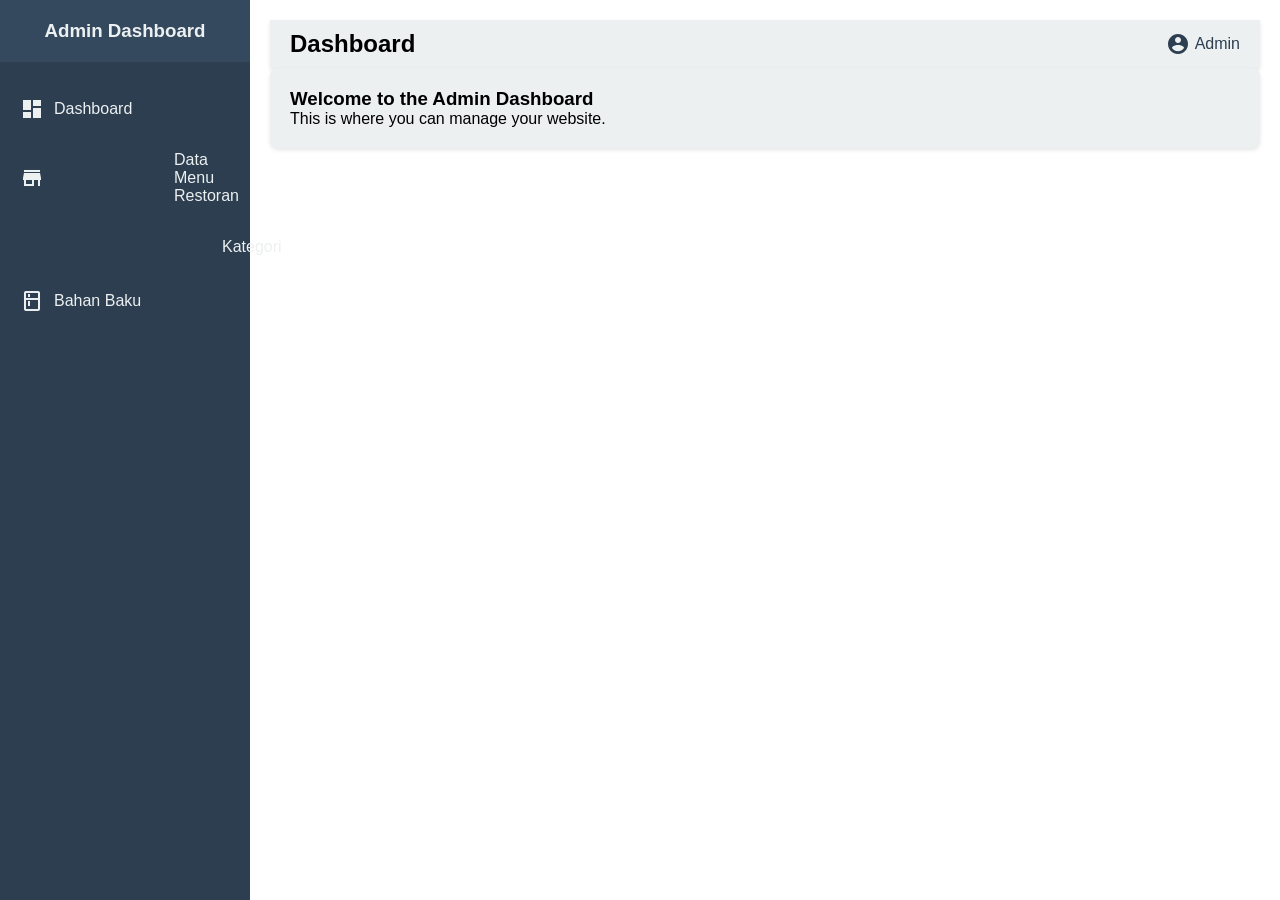
==== ui/index.html @ b52f21b9 "menu" ====
<!DOCTYPE html>
<html lang="en">

<head>
    <meta charset="UTF-8">
    <meta name="viewport" content="width=device-width, initial-scale=1.0">
    <title>Admin Dashboard</title>
    <link rel="stylesheet" href="assets/css/style.css">
    <link href="https://fonts.googleapis.com/icon?family=Material+Icons" rel="stylesheet">
</head>

<body>
    <div class="container">
        <nav class="sidebar">
            <button class="sidebar-toggle"><i class="material-icons">menu</i></button>
            <div class="sidebar-header">
                <h3>Admin Dashboard</h3>
            </div>
            <ul class="sidebar-menu">
                <li><a href="index.html"><i class="material-icons">dashboard</i> Dashboard</a></li>
                <li><a href="menu.html"><i class="material-icons">storefront</i>Data Menu Restoran</a></li>
                <li><a href="kategori.html"><i class="material-icons">category</i> Kategori</a></li>
                <li><a href="bahanbaku.html"><i class="material-icons">kitchen</i> Bahan Baku</a></li>
            </ul>
        </nav>
        <div class="main-content">
            <nav class="navbar">
                <h2>Dashboard</h2>
                <div class="navbar-right">
                    <a href="#" class="profile"><i class="material-icons">account_circle</i> Admin</a>
                </div>
            </nav>
            <div class="content">
                <h3>Welcome to the Admin Dashboard</h3>
                <p>This is where you can manage your website.</p>
                <!-- Add your dashboard content here -->
            </div>
        </div>
    </div>
</body>

<script>
    document.addEventListener('DOMContentLoaded', () => {
        const sidebarToggle = document.querySelector('.sidebar-toggle');
        const sidebar = document.querySelector('.sidebar');

        sidebarToggle.addEventListener('click', () => {
            sidebar.classList.toggle('collapsed');
        });
    });
</script>


</html>
---- ui/assets/css/style.css ----
* {
    margin: 0;
    padding: 0;
    box-sizing: border-box;
    font-family: Arial, sans-serif;
}

body {
    display: flex;
    min-height: 100vh;
}

.container {
    display: flex;
    width: 100%;
}

.sidebar {
    width: 250px;
    background-color: #2c3e50;
    color: #ecf0f1;
    position: fixed;
    height: 100%;
}

.sidebar-header {
    padding: 20px;
    background-color: #34495e;
    text-align: center;
}

.sidebar-menu {
    list-style: none;
    padding: 20px 0;
}

.sidebar-menu li {
    padding: 15px 20px;
}

.sidebar-menu li a {
    text-decoration: none;
    color: #ecf0f1;
    display: flex;
    align-items: center;
}

.sidebar-menu li a .material-icons {
    margin-right: 10px;
}

.sidebar-menu li:hover {
    background-color: #34495e;
}

.main-content {
    margin-left: 250px;
    padding: 20px;
    width: 100%;
}

.navbar {
    display: flex;
    justify-content: space-between;
    align-items: center;
    background-color: #ecf0f1;
    padding: 10px 20px;
    box-shadow: 0 2px 4px rgba(0, 0, 0, 0.1);
}

.navbar h2 {
    margin: 0;
}

.navbar-right {
    display: flex;
    align-items: center;
}

.navbar-right a {
    text-decoration: none;
    color: #2c3e50;
    display: flex;
    align-items: center;
    margin-left: 20px;
}

.navbar-right a .material-icons {
    margin-right: 5px;
}

.content {
    padding: 20px;
    background-color: #ecf0f1;
    border-radius: 8px;
    box-shadow: 0 2px 4px rgba(0, 0, 0, 0.1);
}

.sidebar-toggle {
    display: none;
    position: fixed;
    top: 20px;
    left: 20px;
    background-color: #34495e;
    color: #ecf0f1;
    border: none;
    padding: 10px;
    border-radius: 5px;
    cursor: pointer;
    z-index: 1000;
}

.sidebar.collapsed {
    width: 0;
    overflow: hidden;
}

@media (max-width: 768px) {
    .sidebar {
        width: 0;
        overflow: hidden;
        position: fixed;
    }

    .main-content {
        margin-left: 0;
    }

    .sidebar-toggle {
        display: block;
    }
}

/* Category section styles */
.category-section {
    margin-top: 20px;
}

.category-section h3 {
    margin-bottom: 20px;
}

.category-table {
    width: 100%;
    border-collapse: collapse;
    margin-bottom: 20px;
}

.category-table th, .category-table td {
    padding: 10px;
    text-align: left;
    border-bottom: 1px solid #ddd;
}

.category-table th {
    background-color: #34495e;
    color: white;
}

.category-table tr:hover {
    background-color: #f1f1f1;
}

.edit-btn, .delete-btn, .add-category-btn {
    background-color: #2c3e50;
    color: white;
    border: none;
    padding: 10px;
    margin: 5px;
    cursor: pointer;
    border-radius: 5px;
    text-align: center;
}

.add-category-btn {
    display: block;
    width: fit-content;
}

.edit-btn:hover, .delete-btn:hover, .add-category-btn:hover {
    background-color: #34495e;
}

/* add */
.add-category-section {
    max-width: 600px;
    margin: 0 auto;
    padding: 2rem;
    background-color: #fff;
    box-shadow: 0 0 10px rgba(0, 0, 0, 0.1);
    border-radius: 8px;
}

.add-category-section h3 {
    text-align: center;
    margin-bottom: 1.5rem;
    color: #333;
}

.add-category-section label {
    display: block;
    margin-bottom: 0.5rem;
    color: #555;
}

.add-category-section input[type="text"] {
    width: 100%;
    padding: 0.75rem;
    margin-bottom: 1.5rem;
    border: 1px solid #ccc;
    border-radius: 4px;
    font-size: 1rem;
    color: #333;
}

.add-category-section button {
    width: 100%;
    padding: 0.75rem;
    background-color: #34495e;
    border: none;
    border-radius: 4px;
    font-size: 1rem;
    color: #fff;
    cursor: pointer;
    transition: background-color 0.3s ease;
}

.add-category-section button:hover {
    background-color: #313e4b;
}

.add-category-section .back-btn {
    display: inline-block;
    margin-top: 1rem;
    color: #007bff;
    text-decoration: none;
    font-size: 0.875rem;
    transition: color 0.3s ease;
}

.add-category-section .back-btn:hover {
    color: #0056b3;
}
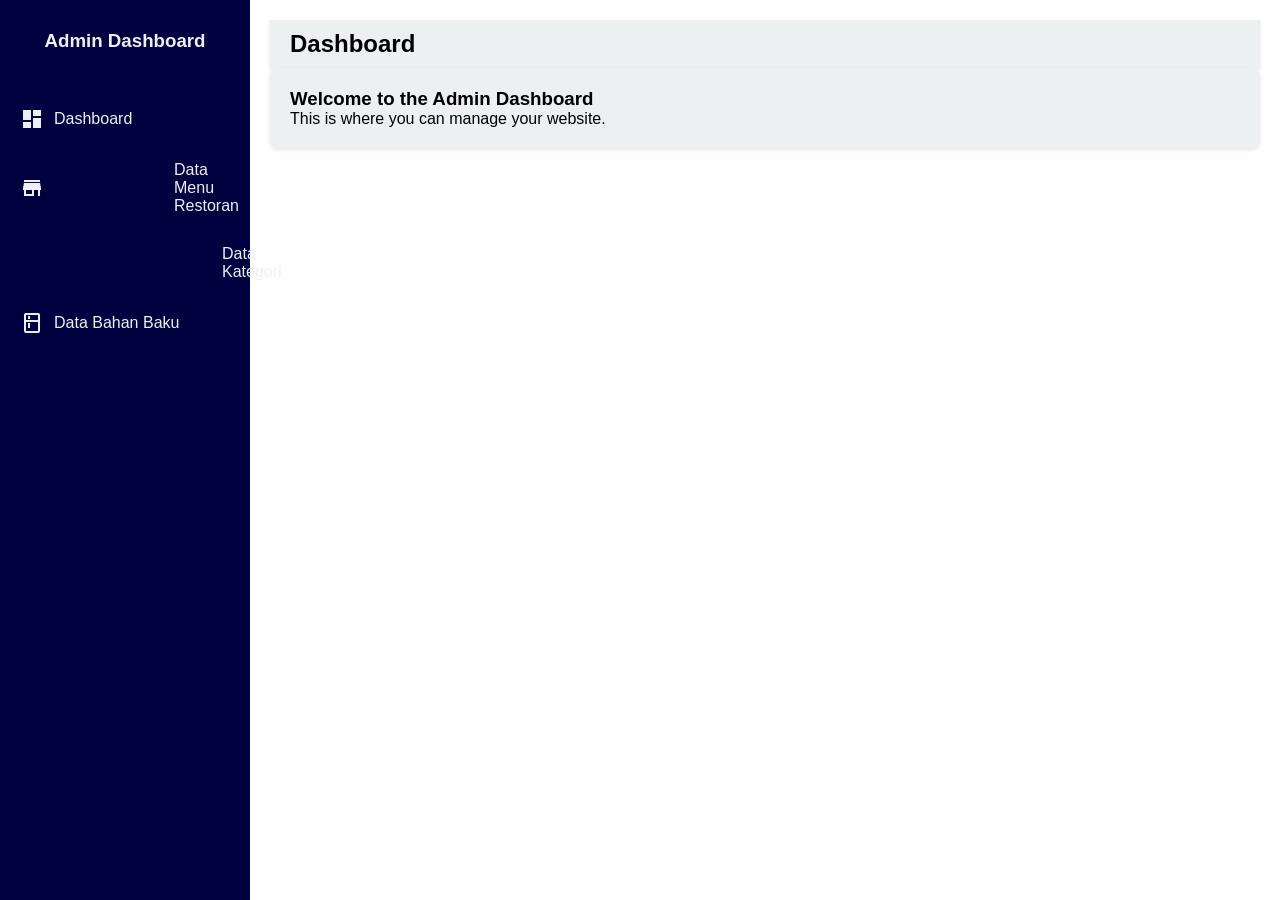
==== commit 395d9d6e: "benerin sidebar" ====
--- a/ui/index.html
+++ b/ui/index.html
@@ -1,54 +1,104 @@
 <!DOCTYPE html>
 <html lang="en">
+  <head>
+    <meta charset="UTF-8" />
+    <meta name="viewport" content="width=device-width, initial-scale=1.0" />
+    <title>Dashboard Admin</title>
+    <link rel="stylesheet" href="assets/css/style.css" />
+    <link
+      href="https://fonts.googleapis.com/icon?family=Material+Icons"
+      rel="stylesheet"
+    />
+    <script
+      src="https://cdnjs.cloudflare.com/ajax/libs/bootstrap/5.3.3/js/bootstrap.min.js"
+      integrity="sha512-ykZ1QQr0Jy/4ZkvKuqWn4iF3lqPZyij9iRv6sGqLRdTPkY69YX6+7wvVGmsdBbiIfN/8OdsI7HABjvEok6ZopQ=="
+      crossorigin="anonymous"
+      referrerpolicy="no-referrer"
+    ></script>
+  </head>
 
-<head>
-    <meta charset="UTF-8">
-    <meta name="viewport" content="width=device-width, initial-scale=1.0">
-    <title>Admin Dashboard</title>
-    <link rel="stylesheet" href="assets/css/style.css">
-    <link href="https://fonts.googleapis.com/icon?family=Material+Icons" rel="stylesheet">
-</head>
+  <body>
+    <div class="container">
+      <nav class="sidebar">
+        <button class="sidebar-toggle">
+          <i class="material-icons">menu</i>
+        </button>
+        <div class="sidebar-header">
+          <h3 class="sidebar-logo">Logo</h3>
+          <h3 class="sidebar-title">Admin Dashboard</h3>
+        </div>
+        <ul class="sidebar-menu">
+            <li>
+              <a href="index.html"
+                ><i class="material-icons">dashboard</i> Dashboard</a
+              >
+            </li>
+            <li>
+              <a href="menu.html"
+                ><i class="material-icons">storefront</i>Data Menu Restoran</a
+              >
+            </li>
+            <li>
+              <a href="kategori.html"
+                ><i class="material-icons">category</i>Data Kategori</a
+              >
+            </li>
+            <li>
+              <a href="bahanbaku.html"
+                ><i class="material-icons">kitchen</i>Data Bahan Baku</a
+              >
+            </li>
+          </ul>
+      </nav>
 
-<body>
-    <div class="container">
-        <nav class="sidebar">
-            <button class="sidebar-toggle"><i class="material-icons">menu</i></button>
-            <div class="sidebar-header">
-                <h3>Admin Dashboard</h3>
-            </div>
-            <ul class="sidebar-menu">
-                <li><a href="index.html"><i class="material-icons">dashboard</i> Dashboard</a></li>
-                <li><a href="menu.html"><i class="material-icons">storefront</i>Data Menu Restoran</a></li>
-                <li><a href="kategori.html"><i class="material-icons">category</i> Kategori</a></li>
-                <li><a href="bahanbaku.html"><i class="material-icons">kitchen</i> Bahan Baku</a></li>
-            </ul>
+      <!-- content  -->
+      <div class="main-content">
+        <nav class="navbar">
+          <h2>Dashboard</h2>
+          <div class="navbar-right">
+            <!-- <a href="#" class="profile"><i class="material-icons">account_circle</i> Admin</a> -->
+          </div>
         </nav>
-        <div class="main-content">
-            <nav class="navbar">
-                <h2>Dashboard</h2>
-                <div class="navbar-right">
-                    <a href="#" class="profile"><i class="material-icons">account_circle</i> Admin</a>
-                </div>
-            </nav>
-            <div class="content">
-                <h3>Welcome to the Admin Dashboard</h3>
-                <p>This is where you can manage your website.</p>
-                <!-- Add your dashboard content here -->
-            </div>
+        <div class="content">
+          <h3>Welcome to the Admin Dashboard</h3>
+          <p>This is where you can manage your website.</p>
+          <!-- Add your dashboard content here -->
         </div>
+      </div>
+      <!-- content end  -->
     </div>
-</body>
+  </body>
 
-<script>
-    document.addEventListener('DOMContentLoaded', () => {
-        const sidebarToggle = document.querySelector('.sidebar-toggle');
-        const sidebar = document.querySelector('.sidebar');
+  <script>
+    document.addEventListener("DOMContentLoaded", () => {
+      const sidebarToggle = document.querySelector(".sidebar-toggle");
+      const sidebar = document.querySelector(".sidebar");
+      const sidebarLogo = document.querySelector(".sidebar-logo");
+      const sidebarTitle = document.querySelector(".sidebar-title");
+      const menuText = document.querySelectorAll(".menu-text");
 
-        sidebarToggle.addEventListener('click', () => {
-            sidebar.classList.toggle('collapsed');
-        });
+      sidebarToggle.addEventListener("click", () => {
+        sidebar.classList.toggle("collapsed");
+        sidebarLogo.classList.toggle("visible");
+        sidebarTitle.classList.toggle("hidden");
+        menuText.forEach((text) => text.classList.toggle("hidden"));
+      });
     });
-</script>
+  </script>
 
-
-</html>+  <script
+    src="https://cdn.jsdelivr.net/npm/bootstrap@5.0.2/dist/js/bootstrap.bundle.min.js"
+    integrity="sha384-MrcW6ZMFYlzcLA8Nl+NtUVF0sA7MsXsP1UyJoMp4YLEuNSfAP+JcXn/tWtIaxVXM"
+    crossorigin="anonymous"
+  ></script>
+  <script
+    src="https://cdn.jsdelivr.net/npm/@popperjs/core@2.9.2/dist/umd/popper.min.js"
+    integrity="sha384-IQsoLXl5PILFhosVNubq5LC7Qb9DXgDA9i+tQ8Zj3iwWAwPtgFTxbJ8NT4GN1R8p"
+    crossorigin="anonymous"
+  ></script>
+  <script
+    src="https://cdn.jsdelivr.net/npm/bootstrap@5.0.2/dist/js/bootstrap.min.js"
+    integrity="sha384-cVKIPhGWiC2Al4u+LWgxfKTRIcfu0JTxR+EQDz/bgldoEyl4H0zUF0QKbrJ0EcQF"
+    crossorigin="anonymous"
+  ></script>
+</html>
--- a/ui/assets/css/style.css
+++ b/ui/assets/css/style.css
@@ -17,16 +17,41 @@
 
 .sidebar {
     width: 250px;
-    background-color: #2c3e50;
+    background-color: #000240;
     color: #ecf0f1;
     position: fixed;
     height: 100%;
+    transition: width 0.3s ease;
+}
+
+.sidebar.collapsed {
+    width: 80px;
 }
 
 .sidebar-header {
     padding: 20px;
-    background-color: #34495e;
+    background-color: #000240;
     text-align: center;
+    display: flex;
+    flex-direction: column;
+    align-items: center;
+    transition: opacity 0.3s ease;
+}
+
+.sidebar-header .sidebar-logo {
+    display: none;
+}
+
+.sidebar-header .sidebar-title {
+    margin-top: 10px;
+}
+
+.sidebar-header .sidebar-logo.visible {
+    display: block;
+}
+
+.sidebar-header .sidebar-title.hidden {
+    opacity: 0;
 }
 
 .sidebar-menu {
@@ -36,6 +61,8 @@
 
 .sidebar-menu li {
     padding: 15px 20px;
+    display: flex;
+    align-items: center;
 }
 
 .sidebar-menu li a {
@@ -49,14 +76,27 @@
     margin-right: 10px;
 }
 
+.sidebar-menu li a .menu-text {
+    transition: opacity 0.3s ease;
+}
+
 .sidebar-menu li:hover {
     background-color: #34495e;
+}
+
+.sidebar-menu .menu-text.hidden {
+    opacity: 0;
 }
 
 .main-content {
     margin-left: 250px;
     padding: 20px;
     width: 100%;
+    transition: margin-left 0.3s ease;
+}
+
+.main-content.collapsed {
+    margin-left: 80px;
 }
 
 .navbar {
@@ -110,9 +150,8 @@
     z-index: 1000;
 }
 
-.sidebar.collapsed {
-    width: 0;
-    overflow: hidden;
+.sidebar.collapsed .sidebar-toggle {
+    display: block;
 }
 
 @media (max-width: 768px) {
@@ -128,6 +167,14 @@
 
     .sidebar-toggle {
         display: block;
+    }
+
+    .sidebar.collapsed {
+        width: 80px;
+    }
+
+    .main-content.collapsed {
+        margin-left: 80px;
     }
 }
 
@@ -240,4 +287,4 @@
 
 .add-category-section .back-btn:hover {
     color: #0056b3;
-}+}
